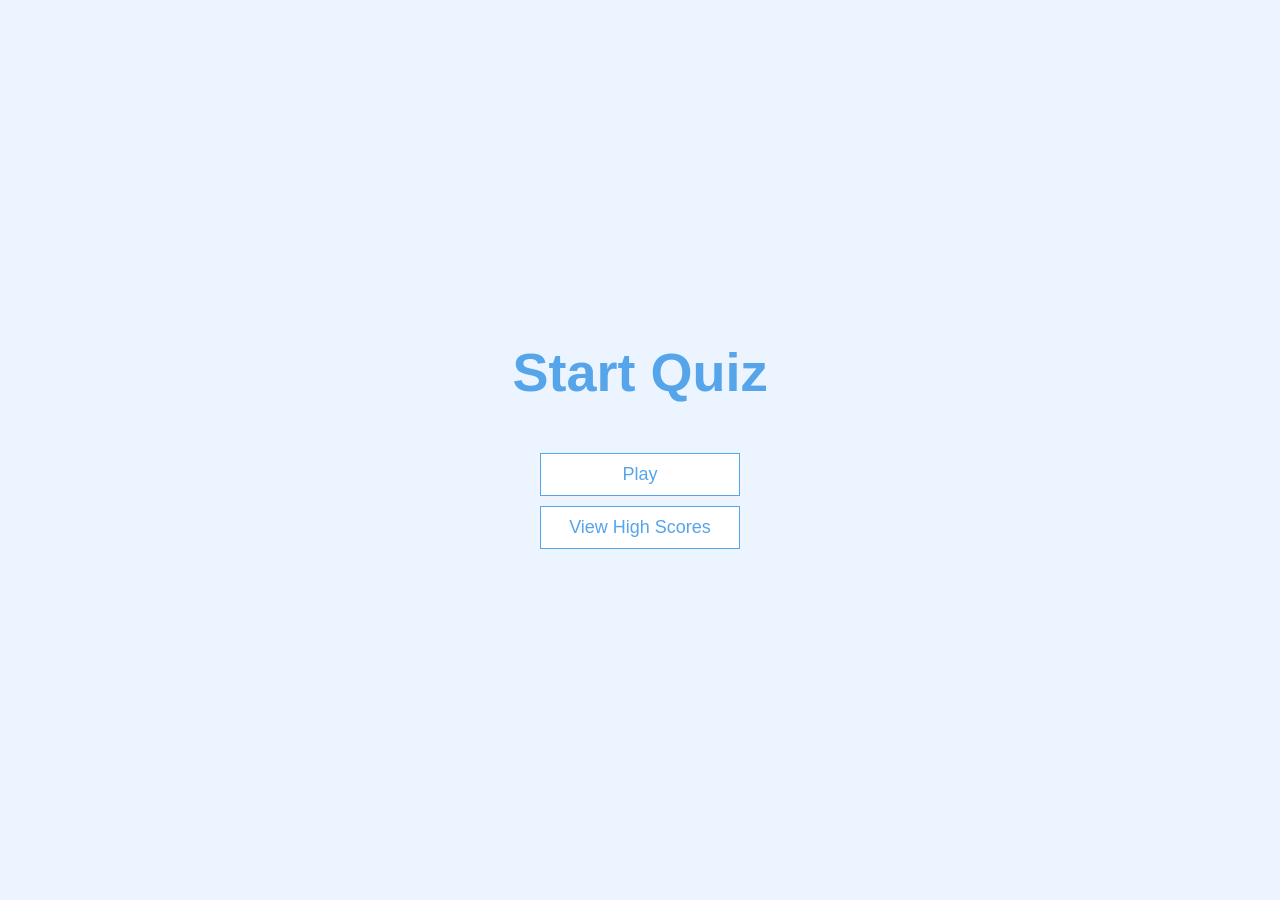
==== index.html @ 94d2e856 "readme updated" ====
<!-- This is a Landing Page! -->
<!DOCTYPE html>
<html lang="en">
<head>
    <meta charset="UTF-8">
    <meta name="viewport" content="width=device-width, initial-scale=1.0">
    <meta http-equiv="X-UA-Compatible" content="ie=edge">
    <title>Quiz</title>
    <link
      href="https://fonts.googleapis.com/css?family=Amatic+SC:700|Josefin+Sans&display=swap"
      rel="stylesheet"
    />
    <link
      rel="stylesheet"
      href="https://stackpath.bootstrapcdn.com/font-awesome/4.7.0/css/font-awesome.min.css"
    />
    <link rel="stylesheet" href="index.css">
</head>
<body>
    <!-- check out emmet documentation -->
    <div class="container">
        <div id="home" class="flex-center flex-column">
            <h1>Start Quiz</h1>
            <a class="btn" href="./quiz.html">Play</a>
            <a class="btn" href="./highscores.html">View High Scores</a>
        </div>
    </div>
</body>
</html>
---- index.css ----
:root {
    background-color: #ecf5ff;
    font-size: 62.5%;
  }
  
  * {
    box-sizing: border-box;
    font-family: Arial, Helvetica, sans-serif;
    margin: 0;
    padding: 0;
    color: #333;
  }
  
  h1,
  h2,
  h3,
  h4 {
    margin-bottom: 1rem;
  }
  
  h1 {
    font-size: 5.4rem;
    color: #56a5eb;
    margin-bottom: 5rem;
  }
  
  h1 > span {
    font-size: 2.4rem;
    font-weight: 500;
  }
  
  h2 {
    font-size: 4.2rem;
    margin-bottom: 4rem;
    font-weight: 700;
  }
  
  h3 {
    font-size: 2.8rem;
    font-weight: 500;
  }
  
  /* UTILITIES */
  
  .container {
    width: 100vw;
    height: 100vh;
    display: flex;
    justify-content: center;
    align-items: center;
    max-width: 80rem;
    margin: 0 auto;
  }
  
  .container > * {
    width: 100%;
  }
  
  .flex-column {
    display: flex;
    flex-direction: column;
  }
  
  .flex-center {
    justify-content: center;
    align-items: center;
  }
  
  .justify-center {
    justify-content: center;
  }
  
  .text-center {
    text-align: center;
  }
  
  .hidden {
    display: none;
  }
  
  /* BUTTONS */
  .btn {
    font-size: 1.8rem;
    padding: 1rem 0;
    width: 20rem;
    text-align: center;
    border: 0.1rem solid #56a5eb;
    margin-bottom: 1rem;
    text-decoration: none;
    color: #56a5eb;
    background-color: white;
  }
  
  .btn:hover {
    cursor: pointer;
    box-shadow: 0 0.4rem 1.4rem 0 rgba(86, 185, 235, 0.5);
    transform: translateY(-0.1rem);
    transition: transform 150ms;
  }
  
  .btn[disabled]:hover {
    cursor: not-allowed;
    box-shadow: none;
    transform: none;
  }

  /* FORMS */
  form{
    width: 100%;
    display: flex;
    flex-direction: column;
    align-items: center;
  }
  input{
    margin-bottom: 1rem;
    width: 20rem;
    padding: 1.5rem;
    font-size: 1.8rem;
    border: none;
    box-shadow: 0 0.1rem 1.4rem 0 rgba(86, 185, 235, 0.5);
  }
  input::placeholder{
    color: #aaaaaa;
  }
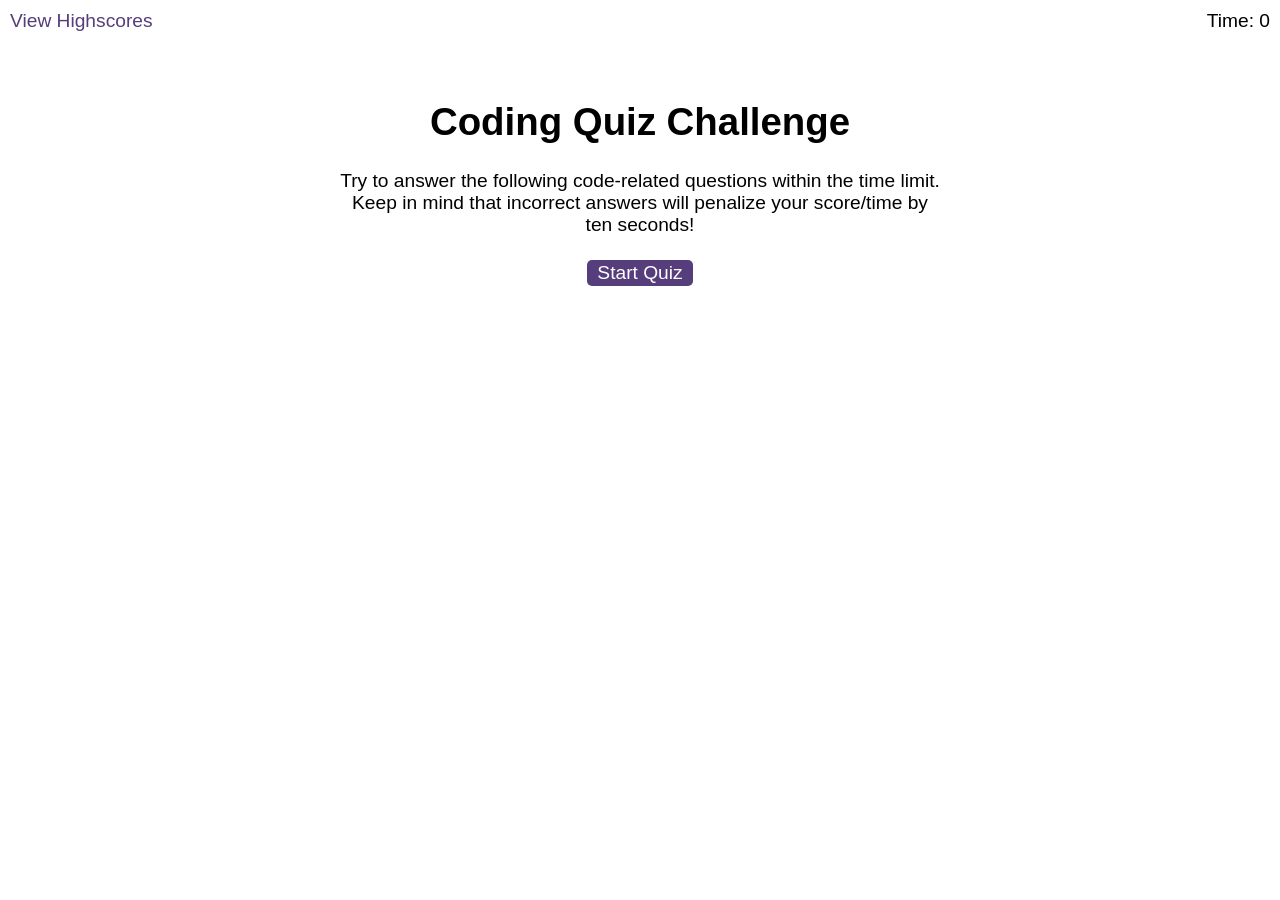
==== commit 706a6b03: "index.html updated" ====
--- a/index.html
+++ b/index.html
@@ -1,29 +1,48 @@
-<!-- This is a Landing Page! -->
 <!DOCTYPE html>
 <html lang="en">
-<head>
-    <meta charset="UTF-8">
-    <meta name="viewport" content="width=device-width, initial-scale=1.0">
-    <meta http-equiv="X-UA-Compatible" content="ie=edge">
-    <title>Quiz</title>
-    <link
-      href="https://fonts.googleapis.com/css?family=Amatic+SC:700|Josefin+Sans&display=swap"
-      rel="stylesheet"
-    />
-    <link
-      rel="stylesheet"
-      href="https://stackpath.bootstrapcdn.com/font-awesome/4.7.0/css/font-awesome.min.css"
-    />
-    <link rel="stylesheet" href="index.css">
-</head>
-<body>
-    <!-- check out emmet documentation -->
-    <div class="container">
-        <div id="home" class="flex-center flex-column">
-            <h1>Start Quiz</h1>
-            <a class="btn" href="./quiz.html">Play</a>
-            <a class="btn" href="./highscores.html">View High Scores</a>
-        </div>
+  <head>
+    <meta charset="UTF-8" />
+    <meta name="viewport" content="width=device-width, initial-scale=1.0" />
+    <meta http-equiv="X-UA-Compatible" content="ie=edge" />
+    <title>Coding Quiz</title>
+    <!-- ================================================= -->
+    <link rel="stylesheet" href="./assets/css/styles.css" />
+  </head>
+
+  <body>
+    <div class="scores"><a href="highscores.html">View Highscores</a></div>
+
+    <div class="timer">Time: <span id="time">0</span></div>
+
+    <div class="wrapper">
+      <div id="start-screen" class="start">
+        <h1>Coding Quiz Challenge</h1>
+        <p>
+          Try to answer the following code-related questions within the time
+          limit. Keep in mind that incorrect answers will penalize your
+          score/time by ten seconds!
+        </p>
+        <button id="start">Start Quiz</button>
+      </div>
+
+      <div id="questions" class="hide">
+        <h2 id="question-title"></h2>
+        <div id="choices" class="choices"></div>
+      </div>
+
+      <div id="end-screen" class="hide">
+        <h2>All done!</h2>
+        <p>Your final score is <span id="final-score"></span>.</p>
+        <p>
+          Enter initials: <input type="text" id="initials" max="3" />
+          <button id="submit">Submit</button>
+        </p>
+      </div>
+
+      <div id="feedback" class="feedback hide"></div>
     </div>
-</body>
+
+    <script src="./assets/js/questions.js"></script>
+    <script src="./assets/js/logic.js"></script>
+  </body>
 </html>
--- a/assets/css/styles.css
+++ b/assets/css/styles.css
@@ -0,0 +1,88 @@
+body {
+    font-family: Arial;
+    font-size: 120%;
+  }
+  
+  a {
+    color: #563d7c;
+    text-decoration: none;
+    transition: color 0.1s;
+  }
+  
+  a:hover {
+    color: #8570a5;
+  }
+  
+  button {
+    display: inline-block;
+    margin: 5px;
+    cursor: pointer;
+    font-size: 100%;
+    background-color: #563d7c;
+    border-radius: 5px;
+    padding: 2px 10px;
+    color: white;
+    border: 0;
+    transition: background-color 0.1s;
+  }
+  
+  button:hover {
+    background-color: #8570a5;
+  }
+  
+  .choices button {
+    display: block;
+  }
+  
+  input[type="text"] {
+    font-size: 100%;
+  }
+  
+  ol {
+    padding-left: 0px;
+    max-height: 400px;
+    overflow: auto;
+  }
+  
+  li {
+    padding: 5px;
+    list-style: decimal inside none;
+  }
+  
+  li:nth-child(odd) {
+    background-color: #f3edfc;
+  }
+  
+  .wrapper {
+    margin: 100px auto 0 auto;
+    max-width: 600px;
+  }
+  
+  .hide {
+    display: none;
+  }
+  
+  .start {
+    text-align: center;
+  }
+  
+  .scores {
+    position: absolute;
+    top: 10px;
+    left: 10px;
+  }
+  
+  .feedback {
+    font-style: italic;
+    font-size: 120%;
+    margin-top: 20px;
+    padding-top: 10px;
+    color: gray;
+    border-top: 2px solid #ccc;
+  }
+  
+  .timer {
+    position: absolute;
+    top: 10px;
+    right: 10px;
+  }
